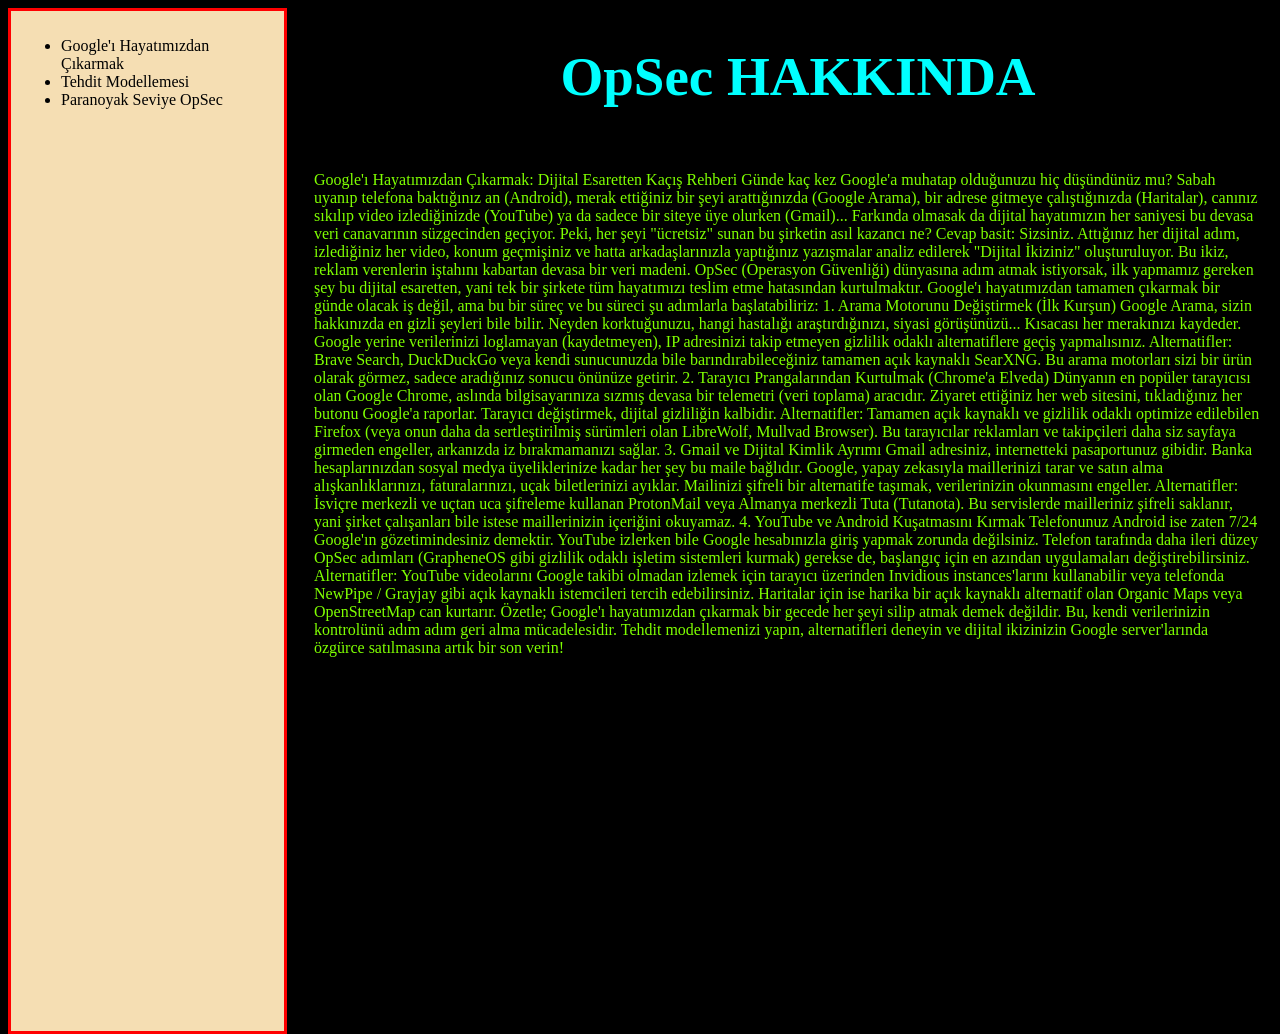
==== sidebar_links/google_hayat_cikar.html @ 91fd0299 "OpSec Projesi Ilk Commit" ====
<!DOCTYPE html>
<html lang="tr">

<head>
    <meta charset="UTF-8">
    <meta name="viewport" content="width=device-width, initial-scale=1.0">
    <title>Google'ı Hayatımızdan Çıkarmak</title>
    <link rel="stylesheet" href="style.css">
</head>

<body>

</body>

<h1 id="anabaslik">OpSec HAKKINDA</h1>

<div id="sidebar">
    <ul>
        <li><a href="sidebar_links/google_hayat_cikar.html"></a>Google'ı Hayatımızdan Çıkarmak</li>
        <li>Tehdit Modellemesi</li>
        <li>Paranoyak Seviye OpSec</li>
    </ul>
</div>

<div id="giris_yazisi">
    <p>
        Google'ı Hayatımızdan Çıkarmak: Dijital Esaretten Kaçış Rehberi

        Günde kaç kez Google'a muhatap olduğunuzu hiç düşündünüz mu? Sabah uyanıp telefona baktığınız an (Android),
        merak ettiğiniz bir şeyi arattığınızda (Google Arama), bir adrese gitmeye çalıştığınızda (Haritalar), canınız
        sıkılıp video izlediğinizde (YouTube) ya da sadece bir siteye üye olurken (Gmail)... Farkında olmasak da dijital
        hayatımızın her saniyesi bu devasa veri canavarının süzgecinden geçiyor. Peki, her şeyi "ücretsiz" sunan bu
        şirketin asıl kazancı ne? Cevap basit: Sizsiniz. Attığınız her dijital adım, izlediğiniz her video, konum
        geçmişiniz ve hatta arkadaşlarınızla yaptığınız yazışmalar analiz edilerek "Dijital İkiziniz" oluşturuluyor. Bu
        ikiz, reklam verenlerin iştahını kabartan devasa bir veri madeni. OpSec (Operasyon Güvenliği) dünyasına adım
        atmak istiyorsak, ilk yapmamız gereken şey bu dijital esaretten, yani tek bir şirkete tüm hayatımızı teslim etme
        hatasından kurtulmaktır. Google'ı hayatımızdan tamamen çıkarmak bir günde olacak iş değil, ama bu bir süreç ve
        bu süreci şu adımlarla başlatabiliriz:
        1. Arama Motorunu Değiştirmek (İlk Kurşun)

        Google Arama, sizin hakkınızda en gizli şeyleri bile bilir. Neyden korktuğunuzu, hangi hastalığı
        araştırdığınızı, siyasi görüşünüzü... Kısacası her merakınızı kaydeder. Google yerine verilerinizi loglamayan
        (kaydetmeyen), IP adresinizi takip etmeyen gizlilik odaklı alternatiflere geçiş yapmalısınız.

        Alternatifler: Brave Search, DuckDuckGo veya kendi sunucunuzda bile barındırabileceğiniz tamamen açık kaynaklı
        SearXNG. Bu arama motorları sizi bir ürün olarak görmez, sadece aradığınız sonucu önünüze getirir.

        2. Tarayıcı Prangalarından Kurtulmak (Chrome'a Elveda)

        Dünyanın en popüler tarayıcısı olan Google Chrome, aslında bilgisayarınıza sızmış devasa bir telemetri (veri
        toplama) aracıdır. Ziyaret ettiğiniz her web sitesini, tıkladığınız her butonu Google'a raporlar. Tarayıcı
        değiştirmek, dijital gizliliğin kalbidir.

        Alternatifler: Tamamen açık kaynaklı ve gizlilik odaklı optimize edilebilen Firefox (veya onun daha da
        sertleştirilmiş sürümleri olan LibreWolf, Mullvad Browser). Bu tarayıcılar reklamları ve takipçileri daha siz
        sayfaya girmeden engeller, arkanızda iz bırakmamanızı sağlar.

        3. Gmail ve Dijital Kimlik Ayrımı

        Gmail adresiniz, internetteki pasaportunuz gibidir. Banka hesaplarınızdan sosyal medya üyeliklerinize kadar her
        şey bu maile bağlıdır. Google, yapay zekasıyla maillerinizi tarar ve satın alma alışkanlıklarınızı,
        faturalarınızı, uçak biletlerinizi ayıklar. Mailinizi şifreli bir alternatife taşımak, verilerinizin okunmasını
        engeller.

        Alternatifler: İsviçre merkezli ve uçtan uca şifreleme kullanan ProtonMail veya Almanya merkezli Tuta
        (Tutanota). Bu servislerde mailleriniz şifreli saklanır, yani şirket çalışanları bile istese maillerinizin
        içeriğini okuyamaz.

        4. YouTube ve Android Kuşatmasını Kırmak

        Telefonunuz Android ise zaten 7/24 Google'ın gözetimindesiniz demektir. YouTube izlerken bile Google hesabınızla
        giriş yapmak zorunda değilsiniz. Telefon tarafında daha ileri düzey OpSec adımları (GrapheneOS gibi gizlilik
        odaklı işletim sistemleri kurmak) gerekse de, başlangıç için en azından uygulamaları değiştirebilirsiniz.

        Alternatifler: YouTube videolarını Google takibi olmadan izlemek için tarayıcı üzerinden Invidious
        instances'larını kullanabilir veya telefonda NewPipe / Grayjay gibi açık kaynaklı istemcileri tercih
        edebilirsiniz. Haritalar için ise harika bir açık kaynaklı alternatif olan Organic Maps veya OpenStreetMap can
        kurtarır.

        Özetle; Google'ı hayatımızdan çıkarmak bir gecede her şeyi silip atmak demek değildir. Bu, kendi verilerinizin
        kontrolünü adım adım geri alma mücadelesidir. Tehdit modellemenizi yapın, alternatifleri deneyin ve dijital
        ikizinizin Google server'larında özgürce satılmasına artık bir son verin!
    </p>
</div>


</html>
---- sidebar_links/style.css ----
#anabaslik {
    color: aqua;
    text-align: center;
    font-size: 55px;
    width: 75%;
    float: right;
}

#sidebar {
    padding: 10px;
    border: 3px solid red;
    background-color: wheat;
    height: 1000px;
    float: left;
    width: 20%;

}

body {
    background-color: black;
}

#giris_yazisi {
    color: chartreuse ;
    float: right;
    padding: 10px;
    width: 75%;
}
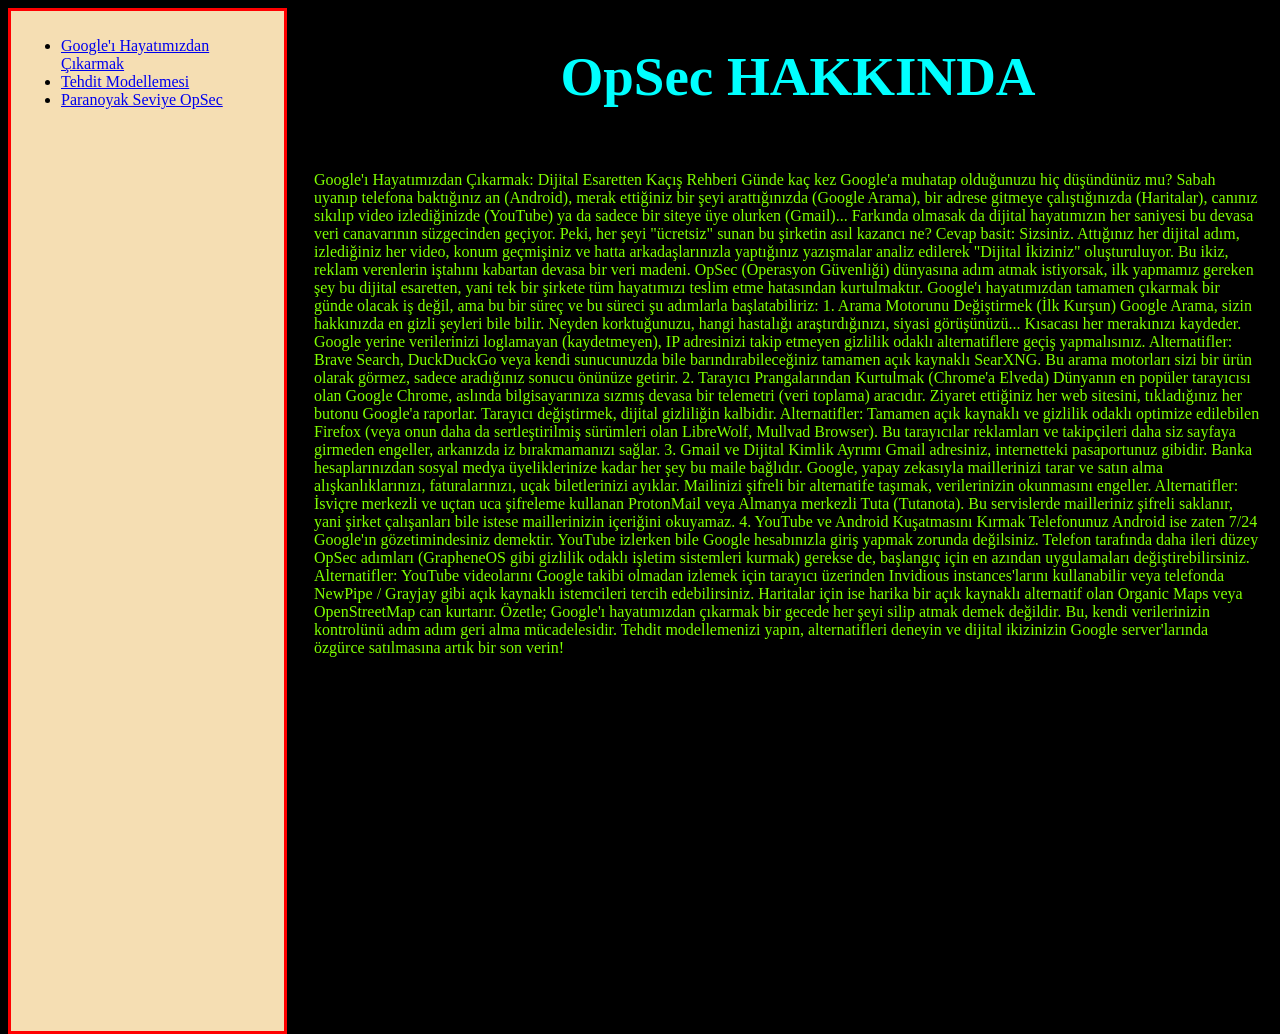
==== commit f575f90d: "HTML bugs fixed" ====
--- a/sidebar_links/google_hayat_cikar.html
+++ b/sidebar_links/google_hayat_cikar.html
@@ -10,78 +10,92 @@
 
 <body>
 
+
+
+    <h1 id="anabaslik">OpSec HAKKINDA</h1>
+
+    <div id="sidebar">
+        <ul>
+            <li><a href="sidebar_links/google_hayat_cikar.html">Google'ı Hayatımızdan Çıkarmak</a></li>
+            <li><a href="sidebar_links/tehdit_modellemesi.html">Tehdit Modellemesi</a></li>
+            <li><a href="sidebar_links/paranoyak.html">Paranoyak Seviye OpSec</a></li>
+        </ul>
+    </div>
+
+    <div id="giris_yazisi">
+        <p>
+            Google'ı Hayatımızdan Çıkarmak: Dijital Esaretten Kaçış Rehberi
+
+            Günde kaç kez Google'a muhatap olduğunuzu hiç düşündünüz mu? Sabah uyanıp telefona baktığınız an (Android),
+            merak ettiğiniz bir şeyi arattığınızda (Google Arama), bir adrese gitmeye çalıştığınızda (Haritalar),
+            canınız
+            sıkılıp video izlediğinizde (YouTube) ya da sadece bir siteye üye olurken (Gmail)... Farkında olmasak da
+            dijital
+            hayatımızın her saniyesi bu devasa veri canavarının süzgecinden geçiyor. Peki, her şeyi "ücretsiz" sunan bu
+            şirketin asıl kazancı ne? Cevap basit: Sizsiniz. Attığınız her dijital adım, izlediğiniz her video, konum
+            geçmişiniz ve hatta arkadaşlarınızla yaptığınız yazışmalar analiz edilerek "Dijital İkiziniz" oluşturuluyor.
+            Bu
+            ikiz, reklam verenlerin iştahını kabartan devasa bir veri madeni. OpSec (Operasyon Güvenliği) dünyasına adım
+            atmak istiyorsak, ilk yapmamız gereken şey bu dijital esaretten, yani tek bir şirkete tüm hayatımızı teslim
+            etme
+            hatasından kurtulmaktır. Google'ı hayatımızdan tamamen çıkarmak bir günde olacak iş değil, ama bu bir süreç
+            ve
+            bu süreci şu adımlarla başlatabiliriz:
+            1. Arama Motorunu Değiştirmek (İlk Kurşun)
+
+            Google Arama, sizin hakkınızda en gizli şeyleri bile bilir. Neyden korktuğunuzu, hangi hastalığı
+            araştırdığınızı, siyasi görüşünüzü... Kısacası her merakınızı kaydeder. Google yerine verilerinizi
+            loglamayan
+            (kaydetmeyen), IP adresinizi takip etmeyen gizlilik odaklı alternatiflere geçiş yapmalısınız.
+
+            Alternatifler: Brave Search, DuckDuckGo veya kendi sunucunuzda bile barındırabileceğiniz tamamen açık
+            kaynaklı
+            SearXNG. Bu arama motorları sizi bir ürün olarak görmez, sadece aradığınız sonucu önünüze getirir.
+
+            2. Tarayıcı Prangalarından Kurtulmak (Chrome'a Elveda)
+
+            Dünyanın en popüler tarayıcısı olan Google Chrome, aslında bilgisayarınıza sızmış devasa bir telemetri (veri
+            toplama) aracıdır. Ziyaret ettiğiniz her web sitesini, tıkladığınız her butonu Google'a raporlar. Tarayıcı
+            değiştirmek, dijital gizliliğin kalbidir.
+
+            Alternatifler: Tamamen açık kaynaklı ve gizlilik odaklı optimize edilebilen Firefox (veya onun daha da
+            sertleştirilmiş sürümleri olan LibreWolf, Mullvad Browser). Bu tarayıcılar reklamları ve takipçileri daha
+            siz
+            sayfaya girmeden engeller, arkanızda iz bırakmamanızı sağlar.
+
+            3. Gmail ve Dijital Kimlik Ayrımı
+
+            Gmail adresiniz, internetteki pasaportunuz gibidir. Banka hesaplarınızdan sosyal medya üyeliklerinize kadar
+            her
+            şey bu maile bağlıdır. Google, yapay zekasıyla maillerinizi tarar ve satın alma alışkanlıklarınızı,
+            faturalarınızı, uçak biletlerinizi ayıklar. Mailinizi şifreli bir alternatife taşımak, verilerinizin
+            okunmasını
+            engeller.
+
+            Alternatifler: İsviçre merkezli ve uçtan uca şifreleme kullanan ProtonMail veya Almanya merkezli Tuta
+            (Tutanota). Bu servislerde mailleriniz şifreli saklanır, yani şirket çalışanları bile istese maillerinizin
+            içeriğini okuyamaz.
+
+            4. YouTube ve Android Kuşatmasını Kırmak
+
+            Telefonunuz Android ise zaten 7/24 Google'ın gözetimindesiniz demektir. YouTube izlerken bile Google
+            hesabınızla
+            giriş yapmak zorunda değilsiniz. Telefon tarafında daha ileri düzey OpSec adımları (GrapheneOS gibi gizlilik
+            odaklı işletim sistemleri kurmak) gerekse de, başlangıç için en azından uygulamaları değiştirebilirsiniz.
+
+            Alternatifler: YouTube videolarını Google takibi olmadan izlemek için tarayıcı üzerinden Invidious
+            instances'larını kullanabilir veya telefonda NewPipe / Grayjay gibi açık kaynaklı istemcileri tercih
+            edebilirsiniz. Haritalar için ise harika bir açık kaynaklı alternatif olan Organic Maps veya OpenStreetMap
+            can
+            kurtarır.
+
+            Özetle; Google'ı hayatımızdan çıkarmak bir gecede her şeyi silip atmak demek değildir. Bu, kendi
+            verilerinizin
+            kontrolünü adım adım geri alma mücadelesidir. Tehdit modellemenizi yapın, alternatifleri deneyin ve dijital
+            ikizinizin Google server'larında özgürce satılmasına artık bir son verin!
+        </p>
+    </div>
+
 </body>
 
-<h1 id="anabaslik">OpSec HAKKINDA</h1>
-
-<div id="sidebar">
-    <ul>
-        <li><a href="sidebar_links/google_hayat_cikar.html"></a>Google'ı Hayatımızdan Çıkarmak</li>
-        <li>Tehdit Modellemesi</li>
-        <li>Paranoyak Seviye OpSec</li>
-    </ul>
-</div>
-
-<div id="giris_yazisi">
-    <p>
-        Google'ı Hayatımızdan Çıkarmak: Dijital Esaretten Kaçış Rehberi
-
-        Günde kaç kez Google'a muhatap olduğunuzu hiç düşündünüz mu? Sabah uyanıp telefona baktığınız an (Android),
-        merak ettiğiniz bir şeyi arattığınızda (Google Arama), bir adrese gitmeye çalıştığınızda (Haritalar), canınız
-        sıkılıp video izlediğinizde (YouTube) ya da sadece bir siteye üye olurken (Gmail)... Farkında olmasak da dijital
-        hayatımızın her saniyesi bu devasa veri canavarının süzgecinden geçiyor. Peki, her şeyi "ücretsiz" sunan bu
-        şirketin asıl kazancı ne? Cevap basit: Sizsiniz. Attığınız her dijital adım, izlediğiniz her video, konum
-        geçmişiniz ve hatta arkadaşlarınızla yaptığınız yazışmalar analiz edilerek "Dijital İkiziniz" oluşturuluyor. Bu
-        ikiz, reklam verenlerin iştahını kabartan devasa bir veri madeni. OpSec (Operasyon Güvenliği) dünyasına adım
-        atmak istiyorsak, ilk yapmamız gereken şey bu dijital esaretten, yani tek bir şirkete tüm hayatımızı teslim etme
-        hatasından kurtulmaktır. Google'ı hayatımızdan tamamen çıkarmak bir günde olacak iş değil, ama bu bir süreç ve
-        bu süreci şu adımlarla başlatabiliriz:
-        1. Arama Motorunu Değiştirmek (İlk Kurşun)
-
-        Google Arama, sizin hakkınızda en gizli şeyleri bile bilir. Neyden korktuğunuzu, hangi hastalığı
-        araştırdığınızı, siyasi görüşünüzü... Kısacası her merakınızı kaydeder. Google yerine verilerinizi loglamayan
-        (kaydetmeyen), IP adresinizi takip etmeyen gizlilik odaklı alternatiflere geçiş yapmalısınız.
-
-        Alternatifler: Brave Search, DuckDuckGo veya kendi sunucunuzda bile barındırabileceğiniz tamamen açık kaynaklı
-        SearXNG. Bu arama motorları sizi bir ürün olarak görmez, sadece aradığınız sonucu önünüze getirir.
-
-        2. Tarayıcı Prangalarından Kurtulmak (Chrome'a Elveda)
-
-        Dünyanın en popüler tarayıcısı olan Google Chrome, aslında bilgisayarınıza sızmış devasa bir telemetri (veri
-        toplama) aracıdır. Ziyaret ettiğiniz her web sitesini, tıkladığınız her butonu Google'a raporlar. Tarayıcı
-        değiştirmek, dijital gizliliğin kalbidir.
-
-        Alternatifler: Tamamen açık kaynaklı ve gizlilik odaklı optimize edilebilen Firefox (veya onun daha da
-        sertleştirilmiş sürümleri olan LibreWolf, Mullvad Browser). Bu tarayıcılar reklamları ve takipçileri daha siz
-        sayfaya girmeden engeller, arkanızda iz bırakmamanızı sağlar.
-
-        3. Gmail ve Dijital Kimlik Ayrımı
-
-        Gmail adresiniz, internetteki pasaportunuz gibidir. Banka hesaplarınızdan sosyal medya üyeliklerinize kadar her
-        şey bu maile bağlıdır. Google, yapay zekasıyla maillerinizi tarar ve satın alma alışkanlıklarınızı,
-        faturalarınızı, uçak biletlerinizi ayıklar. Mailinizi şifreli bir alternatife taşımak, verilerinizin okunmasını
-        engeller.
-
-        Alternatifler: İsviçre merkezli ve uçtan uca şifreleme kullanan ProtonMail veya Almanya merkezli Tuta
-        (Tutanota). Bu servislerde mailleriniz şifreli saklanır, yani şirket çalışanları bile istese maillerinizin
-        içeriğini okuyamaz.
-
-        4. YouTube ve Android Kuşatmasını Kırmak
-
-        Telefonunuz Android ise zaten 7/24 Google'ın gözetimindesiniz demektir. YouTube izlerken bile Google hesabınızla
-        giriş yapmak zorunda değilsiniz. Telefon tarafında daha ileri düzey OpSec adımları (GrapheneOS gibi gizlilik
-        odaklı işletim sistemleri kurmak) gerekse de, başlangıç için en azından uygulamaları değiştirebilirsiniz.
-
-        Alternatifler: YouTube videolarını Google takibi olmadan izlemek için tarayıcı üzerinden Invidious
-        instances'larını kullanabilir veya telefonda NewPipe / Grayjay gibi açık kaynaklı istemcileri tercih
-        edebilirsiniz. Haritalar için ise harika bir açık kaynaklı alternatif olan Organic Maps veya OpenStreetMap can
-        kurtarır.
-
-        Özetle; Google'ı hayatımızdan çıkarmak bir gecede her şeyi silip atmak demek değildir. Bu, kendi verilerinizin
-        kontrolünü adım adım geri alma mücadelesidir. Tehdit modellemenizi yapın, alternatifleri deneyin ve dijital
-        ikizinizin Google server'larında özgürce satılmasına artık bir son verin!
-    </p>
-</div>
-
-
 </html>
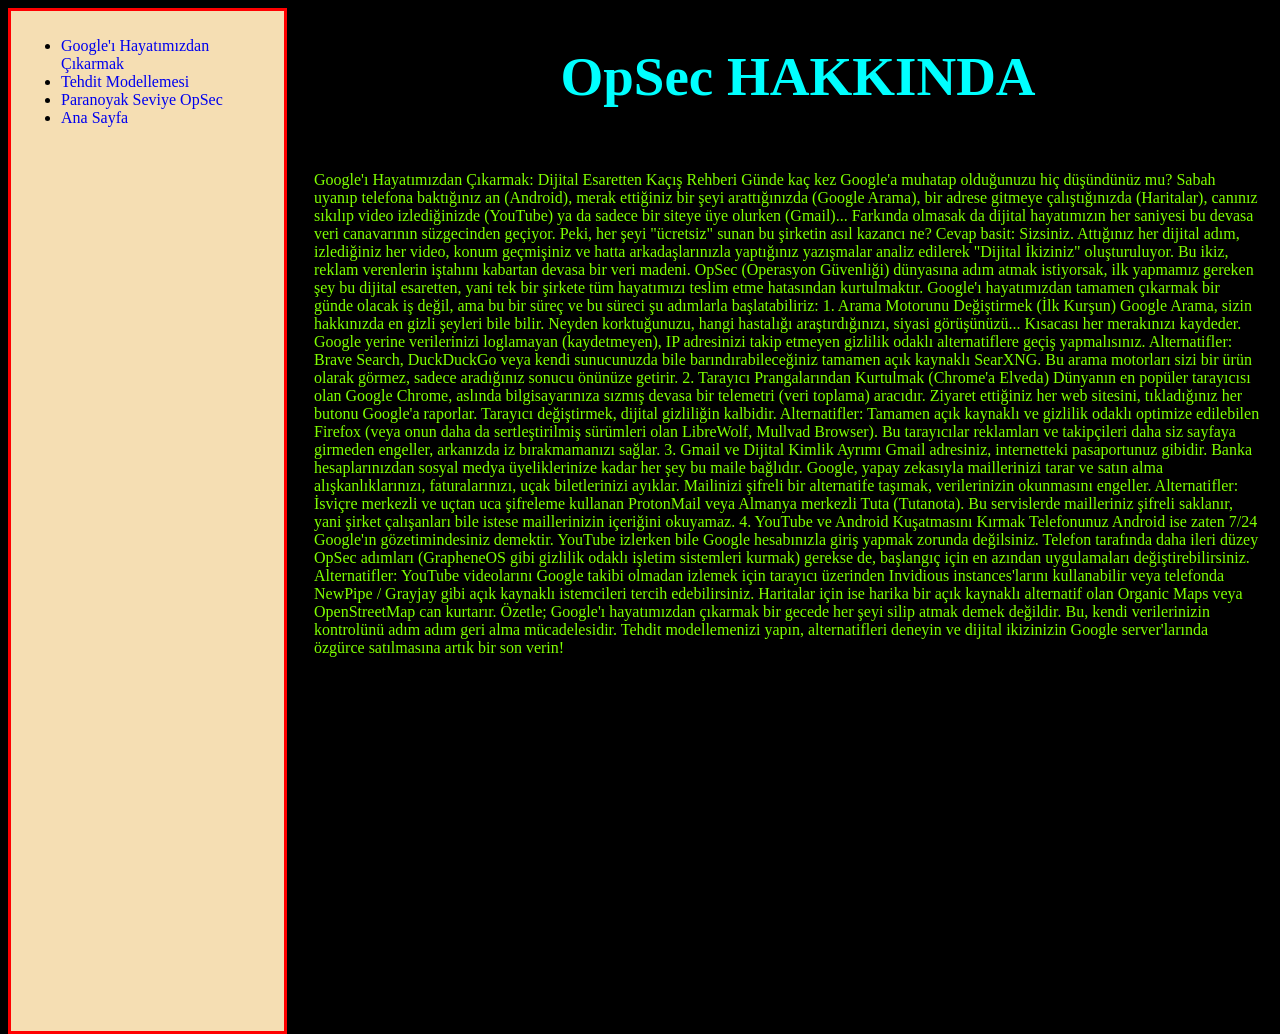
==== commit 6e23600f: "Bug fixes and CSS upgrades" ====
--- a/sidebar_links/google_hayat_cikar.html
+++ b/sidebar_links/google_hayat_cikar.html
@@ -16,9 +16,10 @@
 
     <div id="sidebar">
         <ul>
-            <li><a href="sidebar_links/google_hayat_cikar.html">Google'ı Hayatımızdan Çıkarmak</a></li>
-            <li><a href="sidebar_links/tehdit_modellemesi.html">Tehdit Modellemesi</a></li>
-            <li><a href="sidebar_links/paranoyak.html">Paranoyak Seviye OpSec</a></li>
+            <li><a href="google_hayat_cikar.html">Google'ı Hayatımızdan Çıkarmak</a></li>
+            <li><a href="tehdit_modellemesi.html">Tehdit Modellemesi</a></li>
+            <li><a href="paranoyak.html">Paranoyak Seviye OpSec</a></li>
+            <li><a href="../index.html">Ana Sayfa</a></li>
         </ul>
     </div>
 
@@ -98,4 +99,4 @@
 
 </body>
 
-</html>+</html>
--- a/sidebar_links/style.css
+++ b/sidebar_links/style.css
@@ -25,4 +25,14 @@
     float: right;
     padding: 10px;
     width: 75%;
+}
+
+a:hover{
+    background-color: purple;
+    color: greenyellow;
+    text-decoration: none;
+}
+
+a {
+    text-decoration: none;
 }
